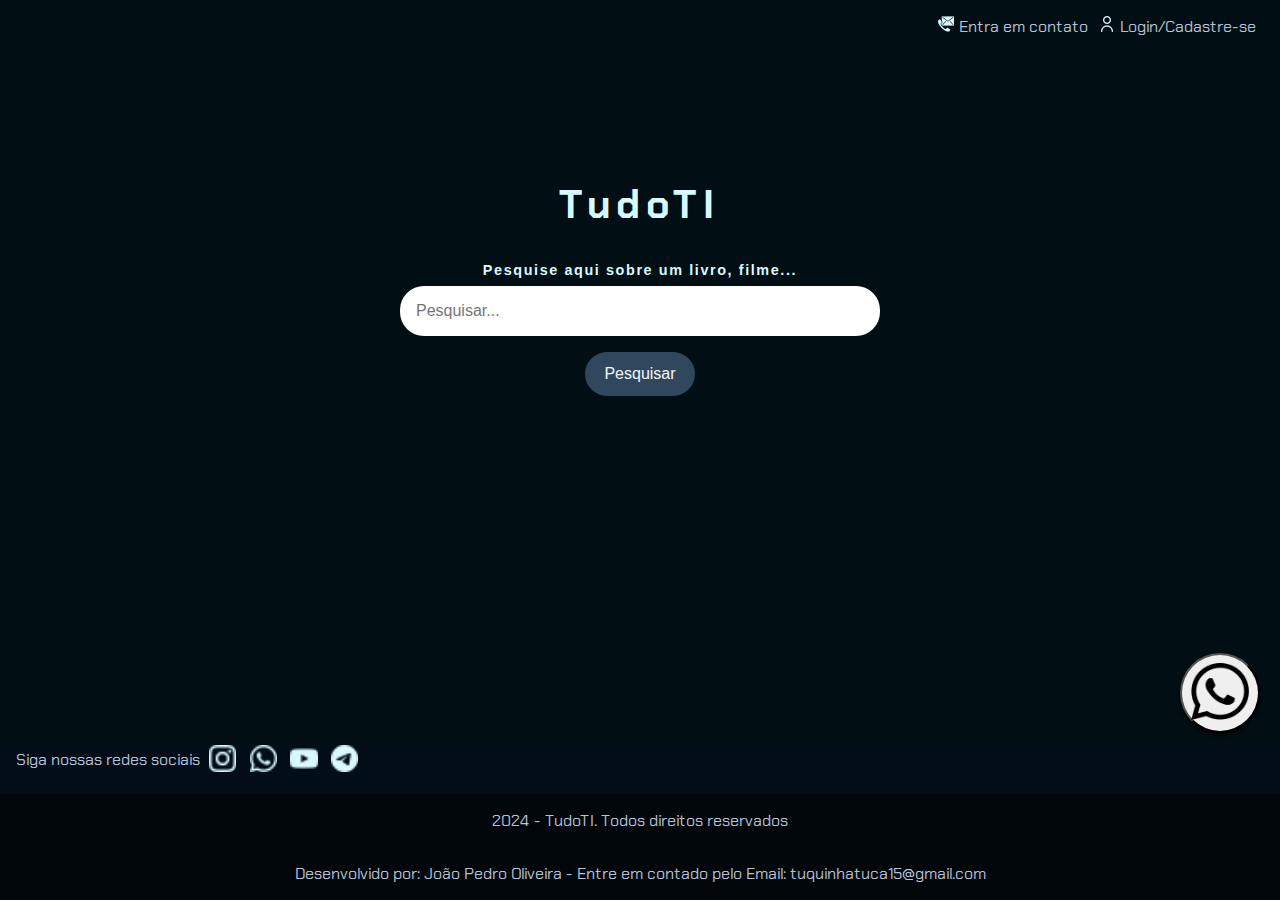
==== index.html @ a54df44e "Update index.html" ====
<!DOCTYPE html>
<html lang="PT-BR">
<head>
<meta charset="UTF-8" />
<meta name="viewport" content="width=device-width, initial-scale=1.0, minimum-scale=1.0, maximum-scale=1.0, user-scalable=no" />
  <title>TudoTI</title>
  <link rel="website icon" type="png" href="./Code_Kid-semfundo.png">
  <link rel="stylesheet" href="styles.css" />
</head>
<body>

  <div class="login">
    <a href="./Login.html"><img src="./img/login.png" alt="Fazer login"><span>Login/Cadastre-se</span></a>
  </div>

  <div class="contato">
    <a href="./cadastro.html" target="_blank"><img src="./img/contato.png" alt="contato"><span>Entra em contato</span></a>
  </div>

<header>
<h1>TudoTI</h1>
<h5 class="sobrep">Pesquise aqui sobre um livro, filme... </h5>
<main>

<section>
<input type="text" placeholder="Pesquisar..." id="resultado_aqui"/>
<button onclick="pesquisar()">Pesquisar</button>
</section>

<section class="resultados-pesquisa-sistema" 
    id="resultados-pesquisa-sistema">

    </section>

 <div class="redes_social">
  <p>Siga nossas redes sociais</p>

  <a href="https://www.instagram.com/mememaestr?igsh=MmF3ejdnbW1oMW4z" target="_blank"><img src="./img/instagram_new.png" alt="Logo Instagram"></a>
  <a href="https://wa.me/message/NLCUHF3J6A3QM1" target="_blank"><img src="./img/whatsapp_new.png" alt="Logo Whatsapp"></a>
  <a href="http://www.youtube.com/@torreto_family" target="_blank"><img src="./img/youtube_new.png" alt="Logo YouTube"></a>
  <a href="http://t.me/mememaestr" target="_blank"><img src="./img/telegram_new.png" alt="Logo Telegram"></a>
 </div>

    <footer>
      <p>2024 - TudoTI. Todos direitos reservados</p>
      <p>Desenvolvido por: João Pedro Oliveira - Entre em contado pelo Email: tuquinhatuca15@gmail.com</p>
    </footer>

  <button class="whatsapp-button">
    <a href="https://wa.me/message/NLCUHF3J6A3QM1" target="_blank"><img src="./whatsapp.png" alt="Logo whatsapp"></a>
  </button>
  
  </main>
</header>

<script src="dados.js"></script>
<script src="app.js"></script>
---- styles.css ----
/* Importa a fonte Chakra Petch do Google Fonts */
@import url('https://fonts.googleapis.com/css2?family=Chakra+Petch:ital,wght@0,300;0,400;0,500;0,600;0,700;1,300;1,400;1,500;1,600;1,700&display=swap');

/* Estiliza o corpo da página */
body {
  font-family: 'Chakra Petch', sans-serif; /* Define a fonte padrão */
  background-color: rgb(1, 15, 20); /* Cor de fundo da página */
  /* rgb(1, 15, 20); */
  display: flex; /* Usa Flexbox para layout */
  flex-direction: column; /* Alinha os itens na vertical */
  align-items: center; /*Centraliza os itens horizontalmente */
  justify-content: center; /* Centraliza os itens verticalmente */
  height: 100vh; /* Preenche a altura total da viewport */
  margin: 0; /* Remove a margem padrão */
  padding: 0; /* Remove o padding padrão */
  /* overflow: auto; */
}


/* Estiliza os títulos h1 */
h1 {
  font-size: 2.5rem; /* Tamanho da fonte */
  color: #d7f9ff; /* Cor do texto */
  text-align:center; /* Alinha o texto ao centro */
  letter-spacing: 0.4rem; /* Espaçamento entre letras */
  margin-bottom: 2rem; /* Adiciona uma margem inferior para espaçamento */
}

/* Estiliza os títulos h1 */
.sobrep {
  font-family: sans-serif;
  font-size: 0.9rem;
  color: #d7f9ff;
  text-align: center;
  letter-spacing: 0.1rem;
  margin-bottom: 0.5rem;
}

/* Estiliza as seções da página */
section {
  display: flex; /* Usa Flexbox para layout */
  flex-direction: column; /* Alinha os itens na vertical */
  align-items: center; /* Centraliza os itens horizontalmente */
  margin-bottom: 3rem; /* Espaçamento abaixo de cada seção */
}

/* Estiliza os inputs dentro das seções */
section input {
  width: 30rem; /* Largura dos inputs */
  border: none; /* Remove a borda padrão */
  padding: 1rem; /* Espaçamento interno */
  border-radius: 1.5rem; /* Borda arredondada */
  margin-bottom: 1rem; /* Espaçamento abaixo dos inputs */
  color: #45474b; /* Cor do texto */
  font-size: 1rem; /* Tamanho da fonte */
  box-sizing: border-box; /* Inclui padding e border na largura total */
}

/* Estiliza os botões dentro das seções */
section button {
  padding: 0.8rem 1.2rem; /* Espaçamento interno do botão */
  border: none; /* Remove a borda padrão */
  border-radius: 1.5rem; /* Borda arredondada */
  background-color: #30475e; /* Cor de fundo do botão */
  color: #f5f7f8; /* Cor do texto do botão */
  font-size: 1rem; /* Tamanho da fonte */
  cursor: pointer; /* Muda o cursor para indicar que é clicável */
}

/* Adiciona efeito hover ao botão de pesquisa */
section button:hover {
  background-color: #d7f9ff; /* Muda a cor de fundo ao passar o mouse */
  box-shadow: 0 4px 8px rgba(0, 0, 0, 0.2); /* Adiciona uma sombra mais intensa */
  color:#040c14;
  text-decoration: none;
}

/* Estiliza a caixa de resultados da pesquisa */
.resultados-pesquisa {
  width: 30%; /* Largura máxima da caixa de resultados */ /* Ajuste a largura para 80% da tela */
  height: 46vh; /* Altura máxima da caixa de resultados */
  /* overflow-y: auto; Adiciona rolagem vertical se necessário */
  margin-top: 1rem; /* Espaçamento acima da caixa de resultados */
  padding: 1rem; /* Espaçamento interno */
  border-radius: 0.6rem; /* Borda arredondada */
  min-height: 46vh;
  /* overflow-y: auto; Oculta o conteúdo que excede a largura */
  display: flex;
  flex-direction: column;
  flex-wrap: wrap; /*permite que os elementos dentro da caixa de resultados quebrem para a próxima linha se não couberem na largura da caixa. */
  max-height: calc(100vh - 180px); /* Ajuste o valor conforme necessário */
  /* overflow-y: auto; */
}

/* Estiliza cada item de resultado */
.item-resultado {
  background: #ffffff; /* Cor de fundo dos itens */
  border-radius: 0.6rem; /* Borda arredondada */
  padding: 1rem; /* Espaçamento interno */
  margin-bottom: 1rem; /* Espaçamento abaixo dos itens */
  box-shadow: 0 2px 4px rgba(0, 0, 0, 0.1); /* Sombra leve */
  display: flex;
  flex-direction: column;
  align-items: center;
}

/* Estiliza os títulos dentro dos itens de resultado */
.item-resultado h2 {
  font-size: 1.5rem; /* Tamanho da fonte */
  color: #222831; /* Cor do texto */
}

/* Estiliza os links dentro dos itens de resultado */
.item-resultado a {
  text-decoration: none; /* Remove o sublinhado padrão dos links */
  color: #30475e; /* Cor do texto dos links */
}

/* Estiliza os links quando são passados o mouse sobre */
.item-resultado a:hover {
  text-decoration: underline; /* Adiciona sublinhado ao passar o mouse */
}

/* Estiliza a descrição meta dentro dos itens de resultado */
.descricao-meta {
  color: #45474b; /* Cor do texto */
  margin: 0.5rem 0; /* Margem acima e abaixo */
}

/* Estiliza a caixa de resultados da pesquisa */
.resultados-pesquisa-sistema {
  width: 40rem; /* Largura máxima da caixa de resultados */
  height: 25vh; /* Altura máxima da caixa de resultados */
  overflow-y: auto; /* Adiciona rolagem vertical se necessário */
  margin-top: 1rem; /* Espaçamento acima da caixa de resultados */
  padding: 1rem; /* Espaçamento interno */
  border-radius: 0.6rem; /* Borda arredondada */
}

/* Estiliza do paragrafo da pagina */
.paragrafosistema {
  color: #91b0b8;
  margin: 0.5rem 0;
}

/* Estiliza do h1 da pagina */
.h2sistema{
  color: #d7f9ff;
  text-align: center;
}

/* Estiliza do link da pagina */
.asistema{
  color: #040c14;
  background-color: #d7f9ff;
  padding: 0.8rem 1.2rem;
  border-radius: 1.5rem;
  font-size: 1rem;
  cursor: pointer;
}

.asistema:hover {
  color:#f5f7f8;
  background-color: rgb(1, 15, 20);  
  text-decoration: none;
}

/* Estiliza cada item de resultado */
.item-resultado {
  background: #30475e; /* Cor de fundo dos itens */
  border-radius: 0.6rem; /* Borda arredondada */
  padding: 1rem; /* Espaçamento interno */
  margin-bottom: 1rem; /* Espaçamento abaixo dos itens */
  box-shadow: 0 2px 4px rgba(0, 0, 0, 0.1); /* Sombra leve */
}

/* Estiliza o rodapé da página */
footer {
  background-color: #01060b; /* Cor de fundo do rodapé */
  color: #b7c2d7; /* Cor do texto */
  text-align: center; /* Alinha o texto ao centro */
  padding: 0; /* Espaçamento interno */
  width: 100%; /* Largura total da página */
  position: fixed; /* Posiciona o rodapé */
  bottom: 0; /* Alinha ao fundo da página */
  bottom: 0;
  font-size: 1rem; /* Tamanho da fonte */
  left: 0;
  display: flex;
  justify-content: center;
  align-items: center;
  width: 100%;
  position: fixed;
  bottom: 0;
  left: 0;
  flex-direction: column;
}

.emailjoao{
  color: #b7c2d7;
  font-size: 1rem;
  padding-left: 0.2rem;
}

@media (max-width: 768px) {
  h1 {
    font-size: 2rem; /* Tamanho da fonte em telas menores */
    letter-spacing: 0.2rem; /* Espaçamento entre letras em telas menores */
  }

  section input {
    width: 25rem; /* Largura dos inputs em telas menores */
    padding: 0.8rem; /* Espaçamento interno em telas menores */
  }

  .resultados-pesquisa {
    width: 40rem; /* Largura da caixa de resultados em telas menores */
    height: 40vh; /* Altura da caixa de resultados em telas menores */
  }

  .item-resultado h2 {
    font-size: 1.3rem; /* Tamanho da fonte dos títulos em telas menores */
  }
}

/* Responsividade para celulares */
@media (max-width: 480px) {
  h1 {
    font-size: 1.8rem; /* Tamanho da fonte em telas pequenas */
    letter-spacing: 0.1rem; /* Espaçamento entre letras em telas pequenas */
  }

  section input {
    width: 17rem; /* Largura total dos inputs em telas pequenas */
  }

  section button {
    padding: 0.6rem 1rem; /* Espaçamento interno do botão em telas pequenas */
    font-size: 0.9rem; /* Tamanho da fonte do botão em telas pequenas */
  }

  .resultados-pesquisa {
    height: calc(100vh - 150px);
  }

  .resultados-pesquisa-sistema { /* Tamanho do resultado no tamnho da tela  de celular */
    width: 60%;
    width: 20rem;
  }


  .item-resultado h2 {
    font-size: 1.1rem; /* Tamanho da fonte dos títulos em telas pequenas */
  }

  footer {
    font-size: 0.9rem; /* Tamanho da fonte do rodapé em telas pequenas */
  }
}


/* Estiliza o botão do Whataap */

.whatsapp-button {
  position: fixed;
  bottom: 10.45rem;
  right: 1.25rem;
  width: 80px;
  height: 80px;
  border-radius: 50%;
  box-shadow: 0px 2px 4px;
  display: flex; /* Transforma o botão em um container flexbox */
  justify-content: center; /* Centraliza os itens horizontalmente */
  align-items: center; /* Centraliza os itens verticalmente */
}

.whatsapp-button img {
  width: 90%;
  height: 90%;
  /* color: white; */
  max-width: 100%; /* Garante que a imagem não ultrapasse a largura do container */
  max-height: 100%; /* Garante que a imagem não ultrapasse a altura do container */
  object-fit: contain; /* Mantém as proporções da imagem, preenchendo o container ao máximo */
}


/* Estiliza o redes sociais */
.redes_social {
  color: #b7c2d7;
  padding-bottom: 7.4rem;
  padding-left: 1rem;
  background-color: #020d17;
  width: 100%; /* Largura total da página */
  position: fixed; /* Posiciona o rodapé */
  bottom: 0; /* Alinha ao fundo da página */
  bottom: 0;
  font-size: 1rem; /* Tamanho da fonte */
  left: 0;
  /* display: flex; */
  justify-content: center;
  align-items: center;
  width: 100%;
  position: fixed;
  bottom: 0;
  left: 0;
  flex-direction: column;
}

.redes_social p {
  display: inline;

}

.redes_social a {
  text-decoration: none;
  margin-right: 0.3rem;
  display: inline-block;
  vertical-align: middle;
  margin: 0.3rem;
}

.redes_social img {
  width: 1.7rem;
}


/* ESTILIZAÇÃO DO LOGIN */

.login {
  position: absolute;
  top: 0;
  right: 0;
  padding: 1rem 1rem 1rem 1rem; 
}

.login a {
  text-decoration: none;
  color: #b7c2d7;
  padding-right: 0.5rem;
  /* background-color: #b7c2d7; */
}

.login a img {
  margin-right: 0.3rem;
}

.quem-somos {
  text-align: center;
  margin-top: 2rem; /* Ajuste a margem superior conforme necessário */
  margin-bottom: 5rem; /* Ajuste a margem inferior conforme necessário */
  color: #b7c2d7;
}


/* Estiliza o Contato */

.contato {
  position: absolute;
  top: 0;
  right: 10.5rem;
  padding: 1rem 1rem 1rem 1rem; 
}

.contato a {
  text-decoration: none;
  color: #b7c2d7;
  padding-right: 0.5rem;
  /* background-color: #b7c2d7; */
}

.contato a img {
  margin-right: 0.3rem;
}
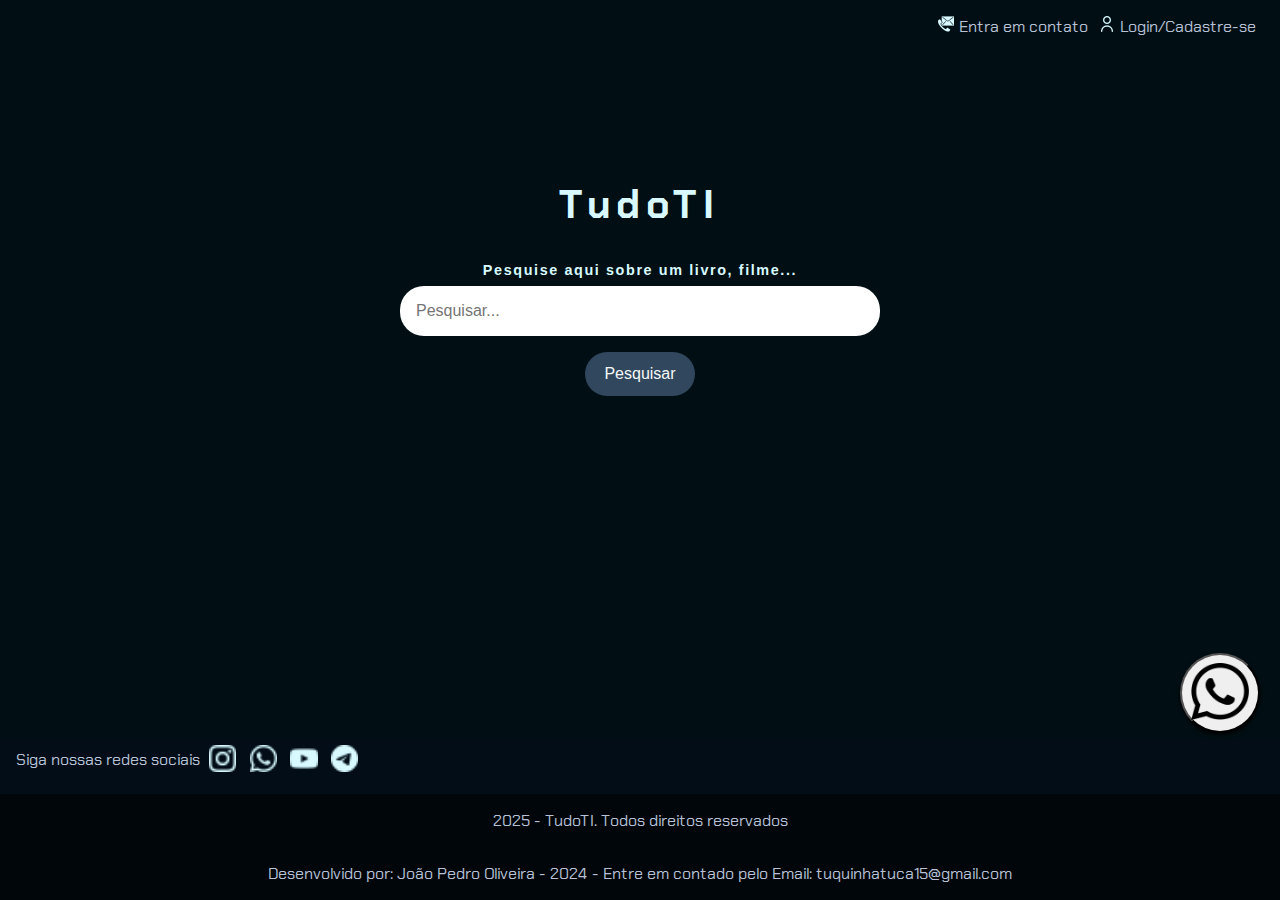
==== commit 313fef28: "Update index.html" ====
--- a/index.html
+++ b/index.html
@@ -42,8 +42,8 @@
  </div>
 
     <footer>
-      <p>2024 - TudoTI. Todos direitos reservados</p>
-      <p>Desenvolvido por: João Pedro Oliveira - Entre em contado pelo Email: tuquinhatuca15@gmail.com</p>
+      <p>2025 - TudoTI. Todos direitos reservados</p>
+      <p>Desenvolvido por: João Pedro Oliveira - 2024 - Entre em contado pelo Email: tuquinhatuca15@gmail.com</p>
     </footer>
 
   <button class="whatsapp-button">
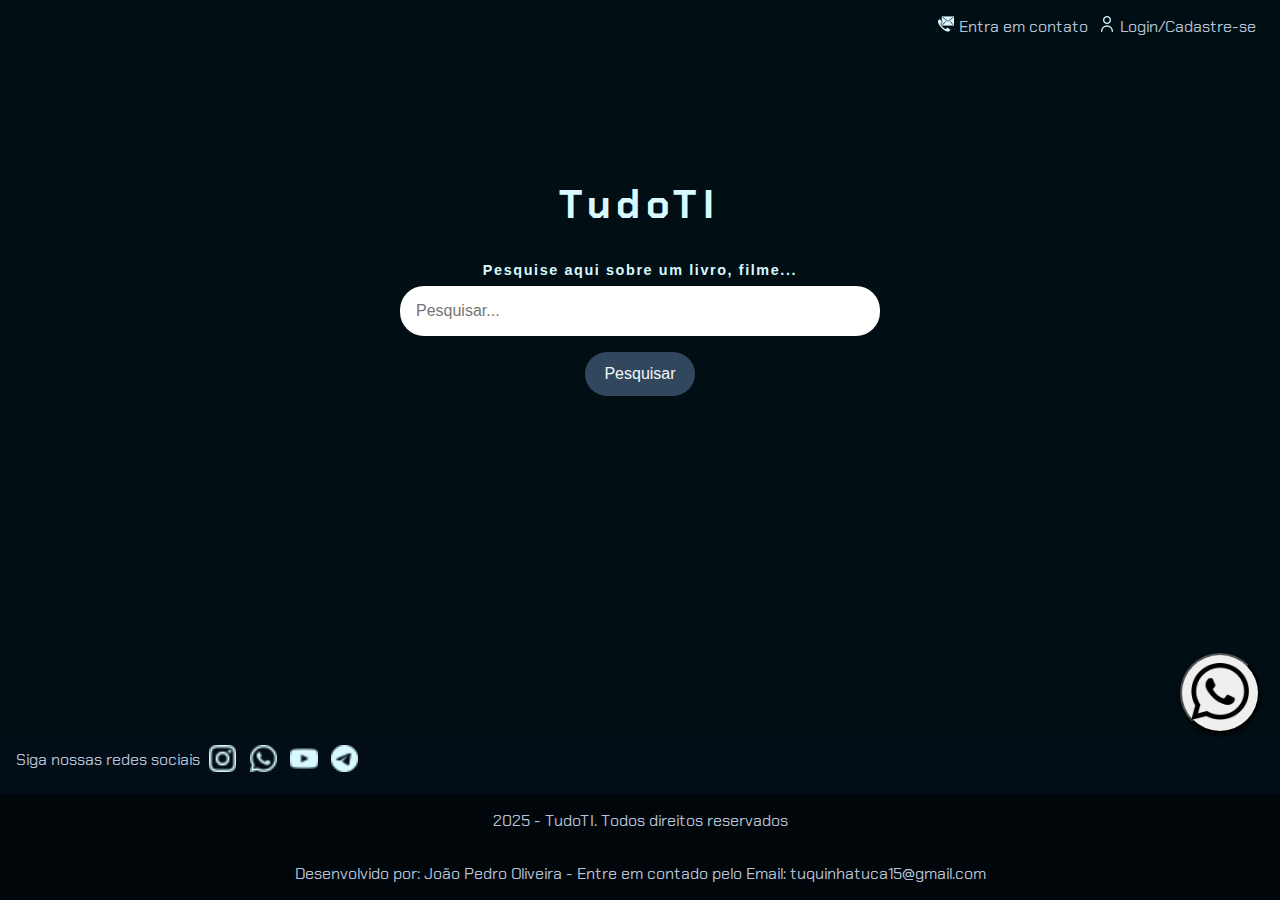
==== commit 26bfcff6: "Update index.html" ====
--- a/index.html
+++ b/index.html
@@ -43,7 +43,7 @@
 
     <footer>
       <p>2025 - TudoTI. Todos direitos reservados</p>
-      <p>Desenvolvido por: João Pedro Oliveira - 2024 - Entre em contado pelo Email: tuquinhatuca15@gmail.com</p>
+      <p>Desenvolvido por: João Pedro Oliveira - Entre em contado pelo Email: tuquinhatuca15@gmail.com</p>
     </footer>
 
   <button class="whatsapp-button">
